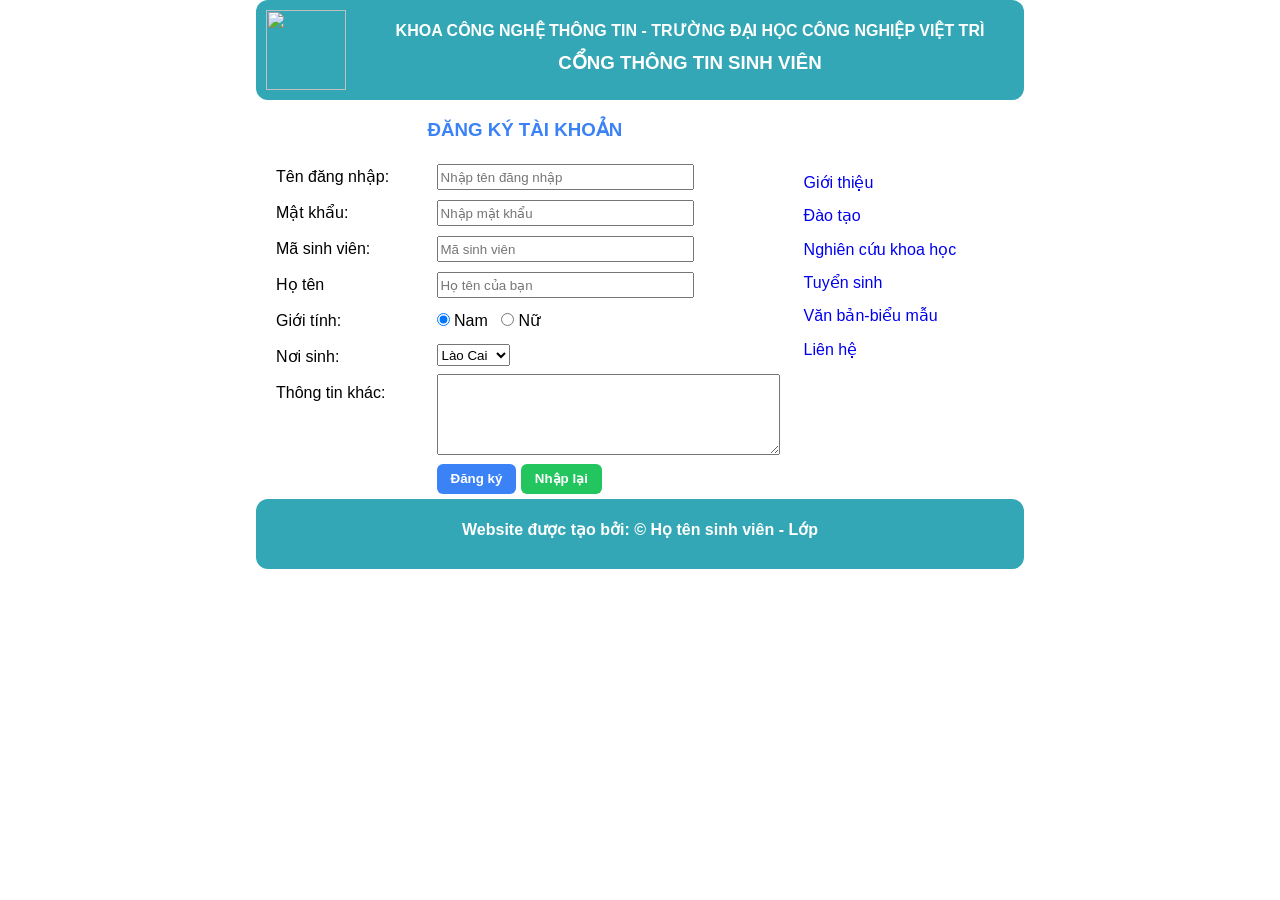
==== d1.html @ e2494ee1 "Add files via upload" ====
<!DOCTYPE html>
<html>
<head>
	<meta charset="utf-8">
	<meta name="viewport" content="width=device-width, initial-scale=1">
	<title>Ôn tập</title>
	<style type="text/css">
		body{
			width: 60%;
			background-color:linear-gradient(180deg,#eef2ff,#f8fafc);
			margin: 0 auto;
			font-family: arial;
		}
		.tren{
			width: 100%;
			height: 100px;
			float: left;
			background-color: rgb(51,167,181);
			background-size: 100% 100px;
			border-radius: 12px;
			text-align: center;
			color: white;
		}
		.tren img{
			width: 80px;
			height: 80px;
			margin: 10px 10px;
			float: left;
		}
		h1{
			color: black;
			text-align: center;
			margin-top: 30px;
		}
		.trai{
			width: 30%;
			float: left;
			margin-top: 50px;
			line-height: 25pt;
		}
		ul{
			list-style: none;
		}
		li{
			margin-left: -30px;
			
		}
		a{
			text-decoration: none;
		}
		a:hover{
			color: purple;
		}
		.khungphai{
			width: 70%;
			float: left;
		}
		.giua{
			width: 28%;
			float: left;
			line-height: 27pt;
			text-align: left;
			margin-right: 10px;
			margin-left: 20px;

		}
		.phai{
			width: 65%;
			float: left;
			list-style: circle;
	}
		h2{
			
		}
		.cuoi{
			margin-top: 0px;
			width: 100%;
			height: 70px;
			background-color: rgb(51,167,181);
			float: left;
			color: #fff;
			border-radius: 12px;
		}
		.mausac{
			color: red;
		}
		input{
			margin: 5px 0px;
		}
		select{
			margin: 8px 0px;
			height: 16pt;
		}
		input[type="radio"]
		{
			margin: 10px 0px;

		}
		input[type="text"], input[type="password"]
		{
			height: 20px;
		}
		input[type="submit"]{
			background:#3b82f6;
			color:#fff;
			border:none;
			border-radius:6px;
			height:30px;
			padding:0 14px;
			font-weight:bold;
			cursor:pointer;
		}
		input[type="reset"]{
			background:#22c55e;
			color:#fff;
			border:none;
			border-radius:6px;
			height:30px;
			padding:0 14px;
			font-weight:bold;
			cursor:pointer;
		}
	</style>
</head>
<body>
<form name="form1">
	<div class="tren">
		<img src="https://vui.edu.vn/media/images/s-300/logo.jpg">
		<H4>KHOA CÔNG NGHỆ THÔNG TIN - TRƯỜNG ĐẠI HỌC CÔNG NGHIỆP VIỆT TRÌ</H4>
		<h3 style="margin-top: -10px;">CỔNG THÔNG TIN SINH VIÊN </h3>
		
	</div>

	<div class="khungphai">
		<h3 align="center" style="color:#3b82f6;"> ĐĂNG KÝ TÀI KHOẢN</h3>
	<div class="giua">
		Tên đăng nhập: <span class="mausac"> </span><br>
		Mật khẩu:<br>
		Mã sinh viên:<br>
		Họ tên<br>
		Giới tính:<br>
		Nơi sinh: <br>
		Thông tin khác: <span class="mausac"> </span><br>
		<br>
	</div>
	<div class="phai">
		<input type="text" size=30 name="username" placeholder="Nhập tên đăng nhập"><br>
		<input type="password" size=30 name ="password" placeholder="Nhập mật khẩu"><br>
		<input type="text" name="masv" size="30" placeholder="Mã sinh viên" > <br>
		<input type="text" name="hoten" size="30" placeholder="Họ tên của bạn" > <br>
		<input type="radio" checked="">&nbspNam &nbsp <input type="radio" name="">&nbspNữ <br>
		<select name="noisinh">
			<option value="bd"selected>Lào Cai</option>
			<option value="gv">Hà Nội</option>
			<option value="ca">Phú Thọ</option>
		</select><br>		
	<textarea cols="40" rows="5" name="noidung" id="noidung"></textarea><br>
	<input type="submit" value="Đăng ký" onclick="kiemtra();">
	<input type="reset" value="Nhập lại" ><br>
	</div>
	</div>
	<div class="trai">
		<ul>
			<li> <a href="https://www.google.com/">Giới thiệu</a></li>
			<li> <a href="https://dantri.com.vn/kinh-doanh.htm">Đào tạo</a></li>
			<li> <a href="d2.html">Nghiên cứu khoa học</a></li>
			<li> <a href="d2.html">Tuyển sinh</a></li>
			<li> <a href="d2.html">Văn bản-biểu mẫu</a></li>
			<li> <a href="d2.html">Liên hệ</a></li>
			
		</ul>
	</div>
	<div class="cuoi">
		<h4 align="center"> Website được tạo bởi: &copy Họ tên sinh viên - Lớp</h4>
	</div>
</form>
</body>
</html>
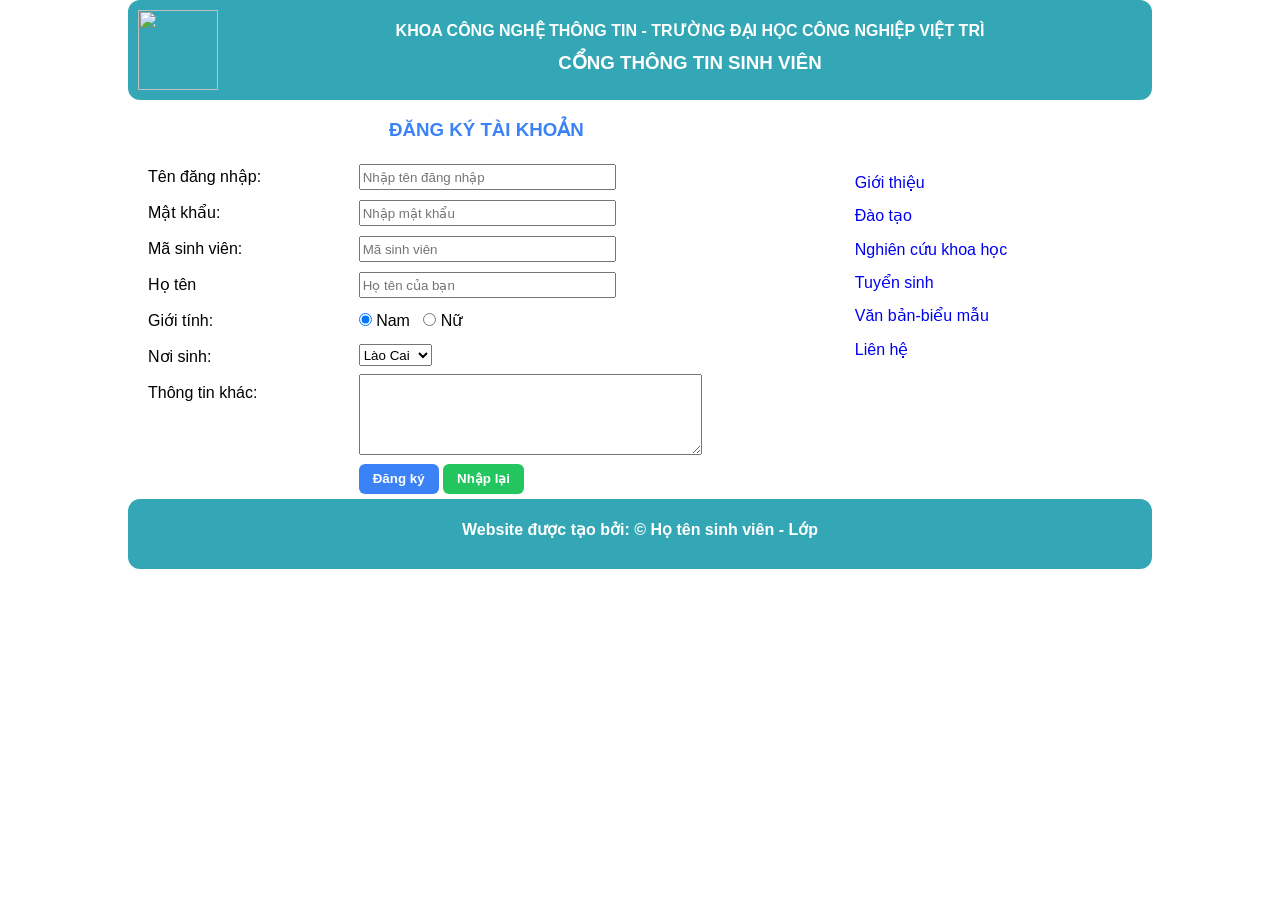
==== commit c3f2d7d0: "d1.html" ====
--- a/d1.html
+++ b/d1.html
@@ -6,7 +6,7 @@
 	<title>Ôn tập</title>
 	<style type="text/css">
 		body{
-			width: 60%;
+			width: 80%;
 			background-color:linear-gradient(180deg,#eef2ff,#f8fafc);
 			margin: 0 auto;
 			font-family: arial;
@@ -175,4 +175,4 @@
 	</div>
 </form>
 </body>
-</html>+</html>
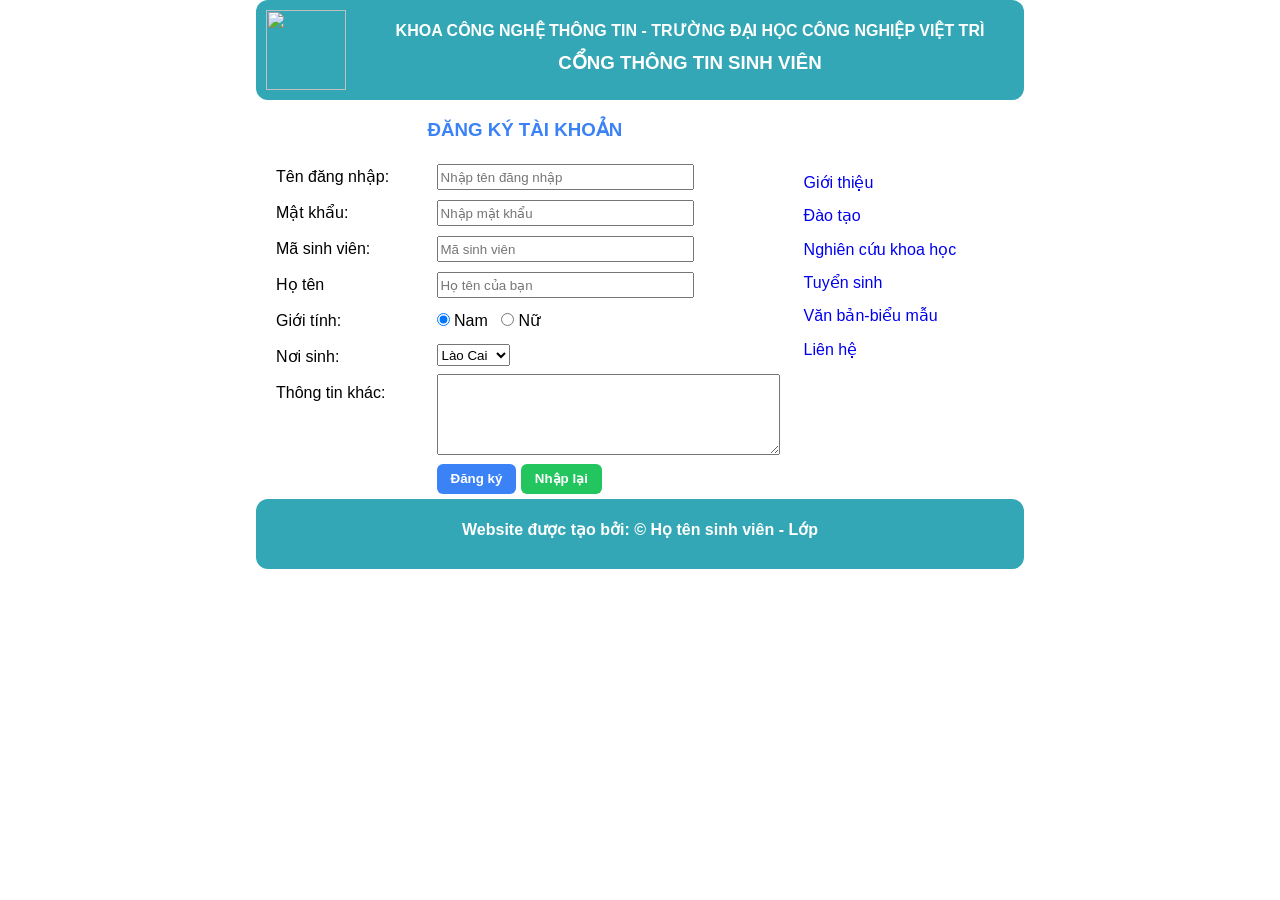
==== commit 63b95240: "Update d1.html" ====
--- a/d1.html
+++ b/d1.html
@@ -6,7 +6,7 @@
 	<title>Ôn tập</title>
 	<style type="text/css">
 		body{
-			width: 80%;
+			width: 60%;
 			background-color:linear-gradient(180deg,#eef2ff,#f8fafc);
 			margin: 0 auto;
 			font-family: arial;
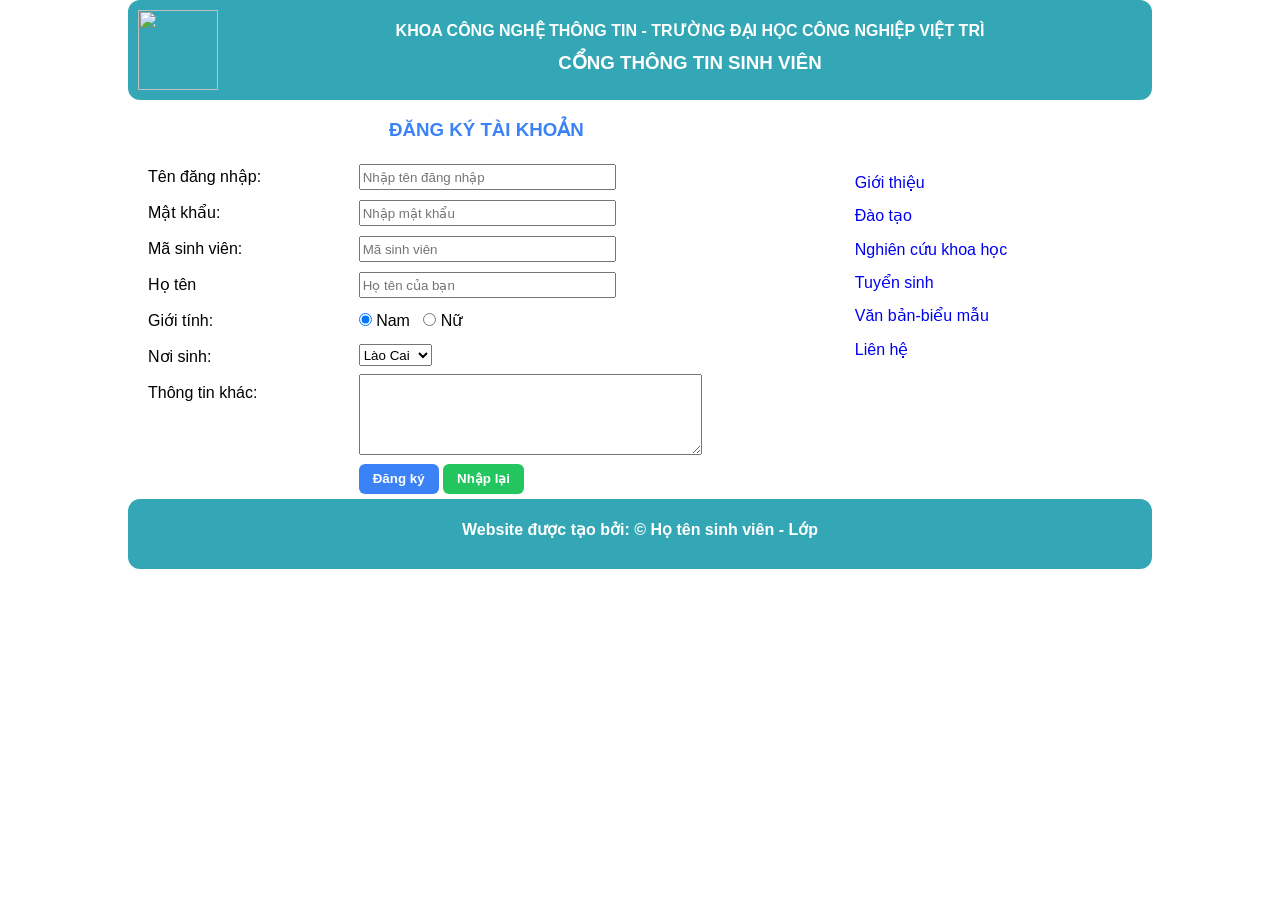
==== commit 63a94434: "Update d1.html" ====
--- a/d1.html
+++ b/d1.html
@@ -6,7 +6,7 @@
 	<title>Ôn tập</title>
 	<style type="text/css">
 		body{
-			width: 60%;
+			width: 80%;
 			background-color:linear-gradient(180deg,#eef2ff,#f8fafc);
 			margin: 0 auto;
 			font-family: arial;
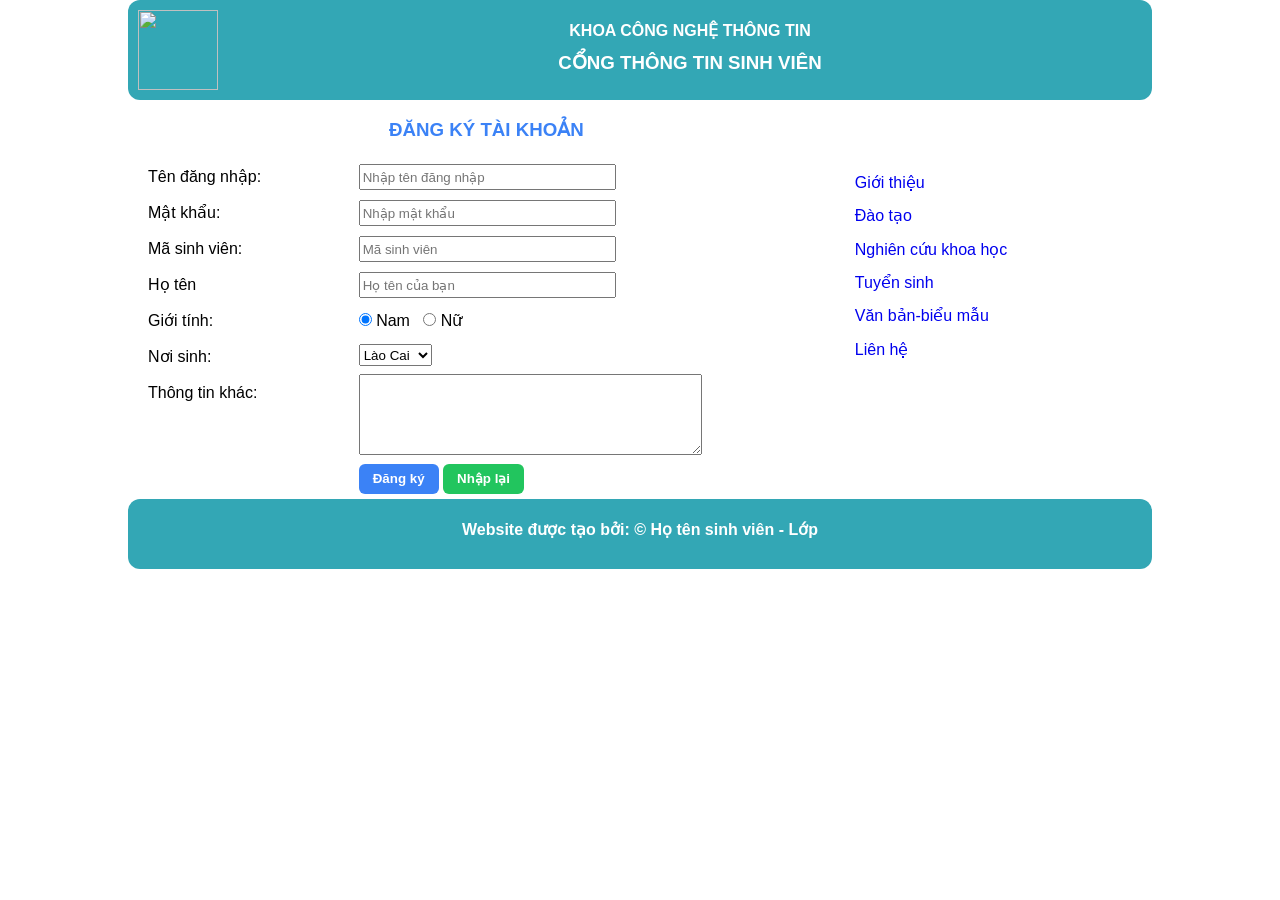
==== commit 4567886f: "Update d1.html" ====
--- a/d1.html
+++ b/d1.html
@@ -126,7 +126,7 @@
 <form name="form1">
 	<div class="tren">
 		<img src="https://vui.edu.vn/media/images/s-300/logo.jpg">
-		<H4>KHOA CÔNG NGHỆ THÔNG TIN - TRƯỜNG ĐẠI HỌC CÔNG NGHIỆP VIỆT TRÌ</H4>
+		<H4>KHOA CÔNG NGHỆ THÔNG TIN</H4>
 		<h3 style="margin-top: -10px;">CỔNG THÔNG TIN SINH VIÊN </h3>
 		
 	</div>
